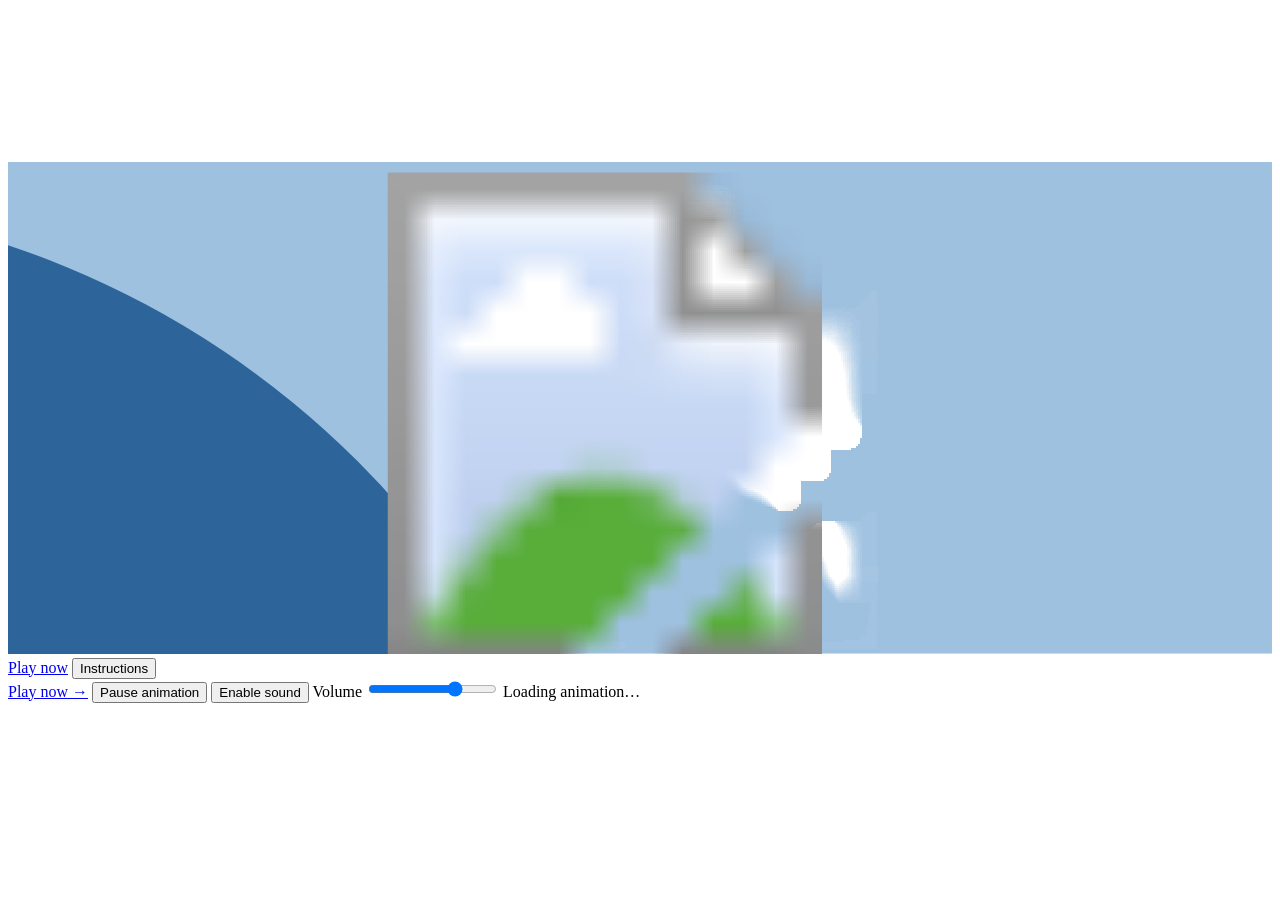
==== web/intro.html @ efab4263 "Add original animated intro, theme music, and synchronized Play now controls" ====
<!doctype html>
<html lang="en">
<head><meta charset="utf-8"><meta name="viewport" content="width=device-width,initial-scale=1"><title>urSketch · Play now</title><link rel="icon" type="image/svg+xml" sizes="any" href="URSKETCH_FAVICON_DATA_URL"><style>/* URSKETCH_INTRO_CSS */</style></head>
<body>
<main aria-label="urSketch introduction">
  <div id="intro-stage">
    <video id="intro-video" muted playsinline loop preload="none" poster="URSKETCH_INTRO_POSTER_URL" aria-hidden="true"></video>
    <svg id="intro-wordmark" viewBox="900 0 720 280" role="img" aria-label="urSketch">
      <defs>
        <filter id="letter-mask"><feColorMatrix type="matrix" values="0 0 0 0 1  0 0 0 0 1  0 0 0 0 1  8 0 -8 0 1"/><feMorphology operator="dilate" radius="2"/></filter>
        <mask id="old-lettering" maskUnits="userSpaceOnUse" x="900" y="0" width="720" height="280"><image href="URSKETCH_INTRO_MASK_URL" x="950" y="0" width="650" height="280" filter="url(#letter-mask)"/></mask>
      </defs>
      <g mask="url(#old-lettering)"><rect x="900" y="0" width="720" height="280" fill="rgb(159,193,224)"/><circle cx="738" cy="532" r="511" fill="rgb(45,100,154)"/></g>
      <image href="URSKETCH_INTRO_WORDMARK_URL" x="912" y="6" width="656" height="282.7"/>
    </svg>
    <a id="intro-play" class="movie-target" href="/apps/ursketch/play" aria-label="Play now"><span class="sr-only">Play now</span></a>
    <button id="intro-instructions" class="movie-target" aria-label="Instructions"><span class="sr-only">Instructions</span></button>
  </div>
  <div class="intro-controls" aria-label="Animation and sound controls">
    <a id="intro-fallback" href="/apps/ursketch/play">Play now →</a>
    <button id="intro-motion" aria-label="Pause animation">Pause animation</button>
    <button id="intro-sound" aria-pressed="false">Enable sound</button>
    <label for="intro-volume">Volume <input id="intro-volume" type="range" min="0" max="100" step="1" value="70"></label>
    <span id="intro-status" role="status" aria-live="polite">Loading animation…</span>
  </div>
</main>
<dialog id="intro-help"><h1>How to play</h1><p>Choose Play now to create a room or search a friend's ship. Each player plays through their own ship.</p><p>Take turns choosing a secret word and drawing it in 80 seconds. Guess the artist's word in Game; use Chat to talk. No letters or numbers in the drawing.</p><p>Correct guesses earn 10, 9, 8, 7, 6, then 5 points each. The artist earns 10 points for the first correct guess, plus one for each additional guesser.</p><p>Give hint can be used three times before the first correct guess. It shows the letter count, then reveals one random letter per press. The artist's initial reward becomes 5, 4, then 3 points. With no correct guesses, the artist earns no points.</p><p>Drawing shortcuts: Pen P, Brush B, Spray Y, Eraser E, Rectangle S, Circle C, Line L, Zoom Z. +/− zoom; double-click Zoom to reset; Space pans.</p><form method="dialog"><button>Back to intro</button></form></dialog>
<noscript><p>JavaScript is needed to play urSketch. <a href="/apps/ursketch/play">Open the lobby</a>.</p></noscript>
<script>/* URSKETCH_INTRO_JS */</script>
</body></html>
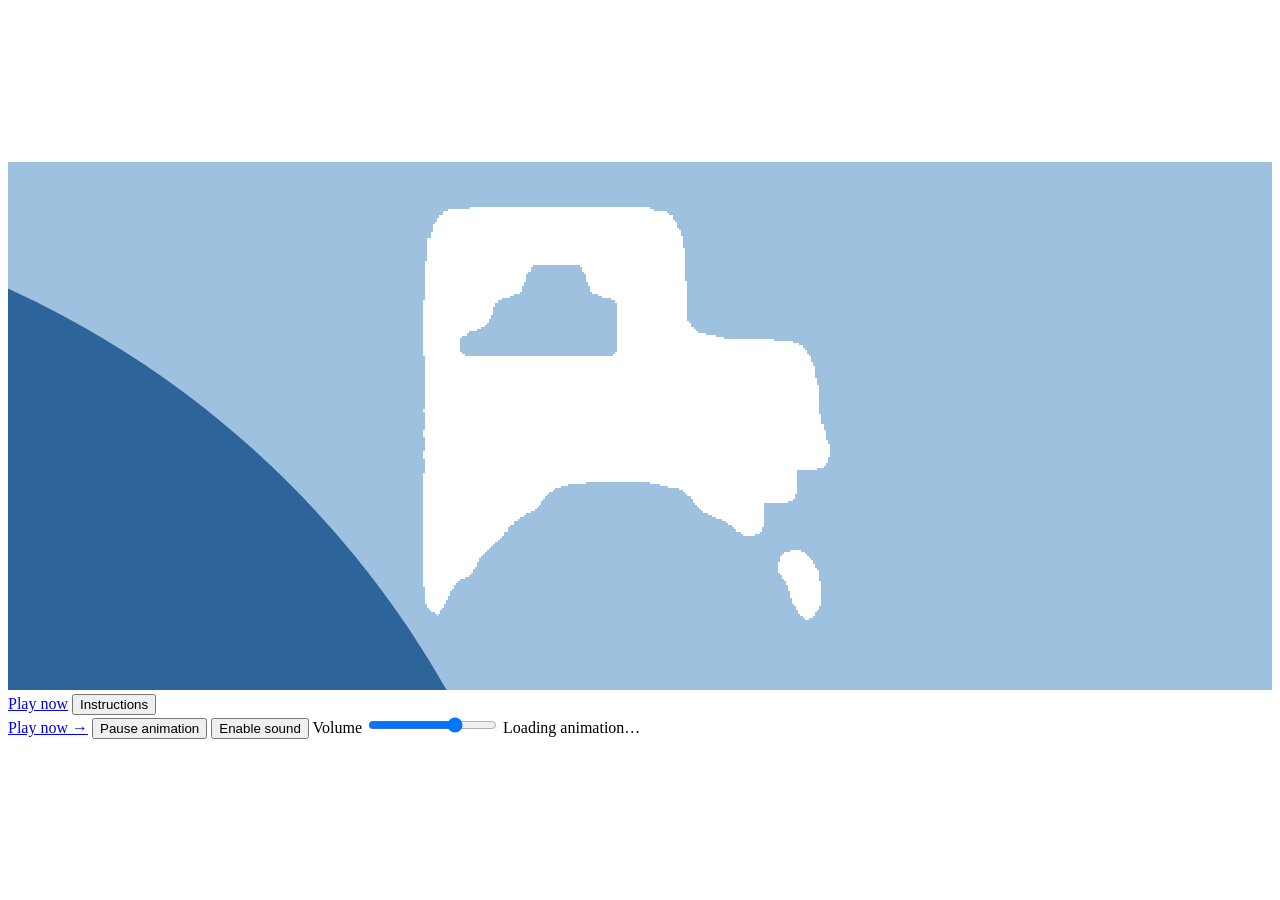
==== commit 66d492d7: "Temporarily clear the intro logo area" ====
--- a/web/intro.html
+++ b/web/intro.html
@@ -5,13 +5,15 @@
 <main aria-label="urSketch introduction">
   <div id="intro-stage">
     <video id="intro-video" muted playsinline loop preload="none" poster="URSKETCH_INTRO_POSTER_URL" aria-hidden="true"></video>
-    <svg id="intro-wordmark" viewBox="900 0 720 280" role="img" aria-label="urSketch">
+    <svg id="intro-logo-cover" viewBox="950 0 670 280" aria-hidden="true">
       <defs>
-        <filter id="letter-mask"><feColorMatrix type="matrix" values="0 0 0 0 1  0 0 0 0 1  0 0 0 0 1  8 0 -8 0 1"/><feMorphology operator="dilate" radius="2"/></filter>
-        <mask id="old-lettering" maskUnits="userSpaceOnUse" x="900" y="0" width="720" height="280"><image href="URSKETCH_INTRO_MASK_URL" x="950" y="0" width="650" height="280" filter="url(#letter-mask)"/></mask>
+        <filter id="letter-mask"><feColorMatrix type="matrix" values="0 0 0 0 1  0 0 0 0 1  0 0 0 0 1  8 0 -8 0 1"/><feComponentTransfer><feFuncA type="discrete" tableValues="0 1"/></feComponentTransfer><feMorphology operator="dilate" radius="3"/></filter>
+        <mask id="old-lettering" maskUnits="userSpaceOnUse" x="950" y="0" width="670" height="280"><image href="URSKETCH_INTRO_MASK_URL" x="950" y="0" width="650" height="280" filter="url(#letter-mask)"/></mask>
       </defs>
-      <g mask="url(#old-lettering)"><rect x="900" y="0" width="720" height="280" fill="rgb(159,193,224)"/><circle cx="738" cy="532" r="511" fill="rgb(45,100,154)"/></g>
-      <image href="URSKETCH_INTRO_WORDMARK_URL" x="912" y="6" width="656" height="282.7"/>
+      <g mask="url(#old-lettering)">
+      <rect id="intro-cover-sky" x="950" y="0" width="670" height="280" fill="rgb(159,193,224)"/>
+      <circle id="intro-cover-circle" cx="738" cy="532" r="511" fill="rgb(45,100,154)"/>
+      </g>
     </svg>
     <a id="intro-play" class="movie-target" href="/apps/ursketch/play" aria-label="Play now"><span class="sr-only">Play now</span></a>
     <button id="intro-instructions" class="movie-target" aria-label="Instructions"><span class="sr-only">Instructions</span></button>
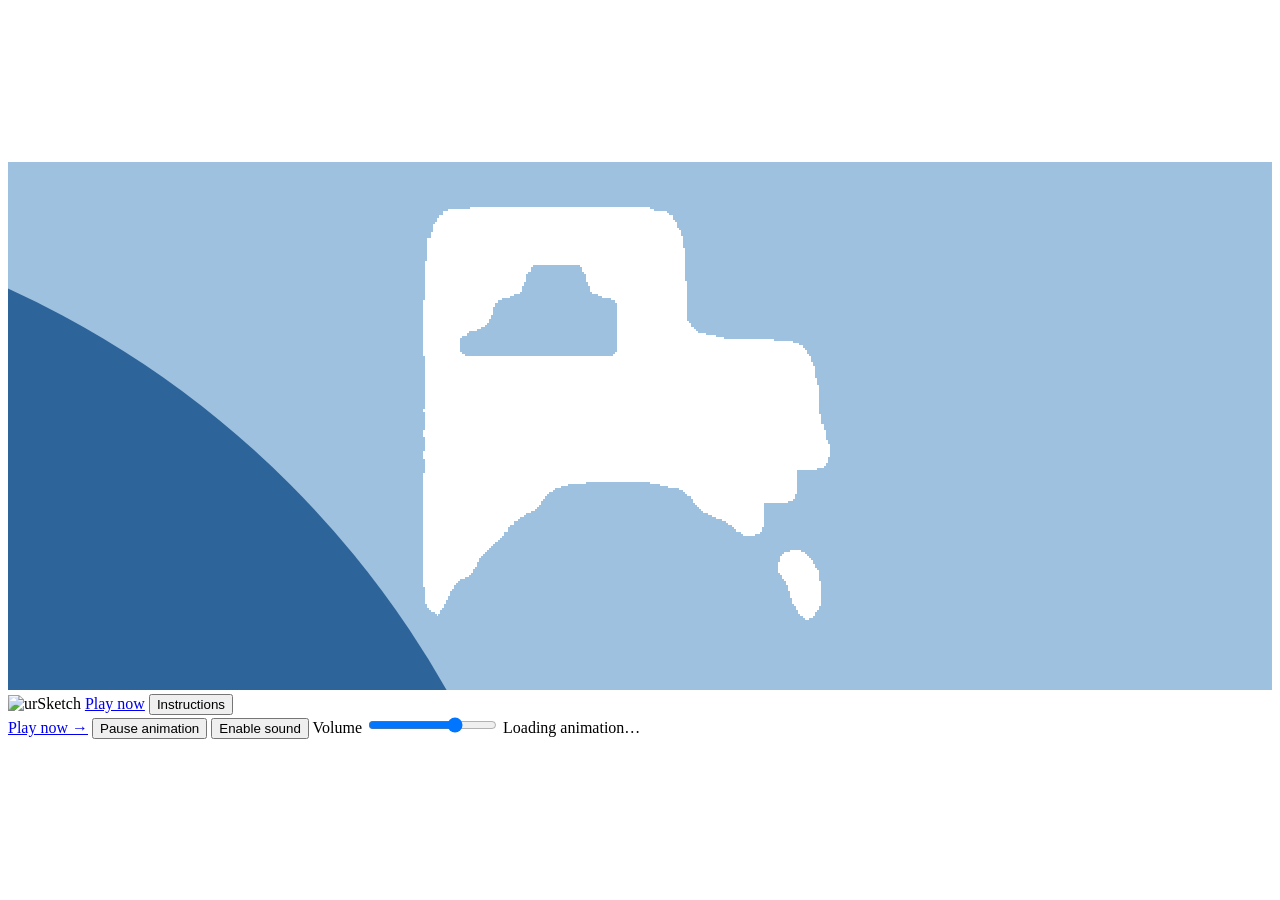
==== commit 1452d1de: "Use the selected original PNG directly for the intro and tile" ====
--- a/web/intro.html
+++ b/web/intro.html
@@ -15,6 +15,7 @@
       <circle id="intro-cover-circle" cx="738" cy="532" r="511" fill="rgb(45,100,154)"/>
       </g>
     </svg>
+    <img id="intro-wordmark" src="URSKETCH_INTRO_WORDMARK_URL" alt="urSketch">
     <a id="intro-play" class="movie-target" href="/apps/ursketch/play" aria-label="Play now"><span class="sr-only">Play now</span></a>
     <button id="intro-instructions" class="movie-target" aria-label="Instructions"><span class="sr-only">Instructions</span></button>
   </div>
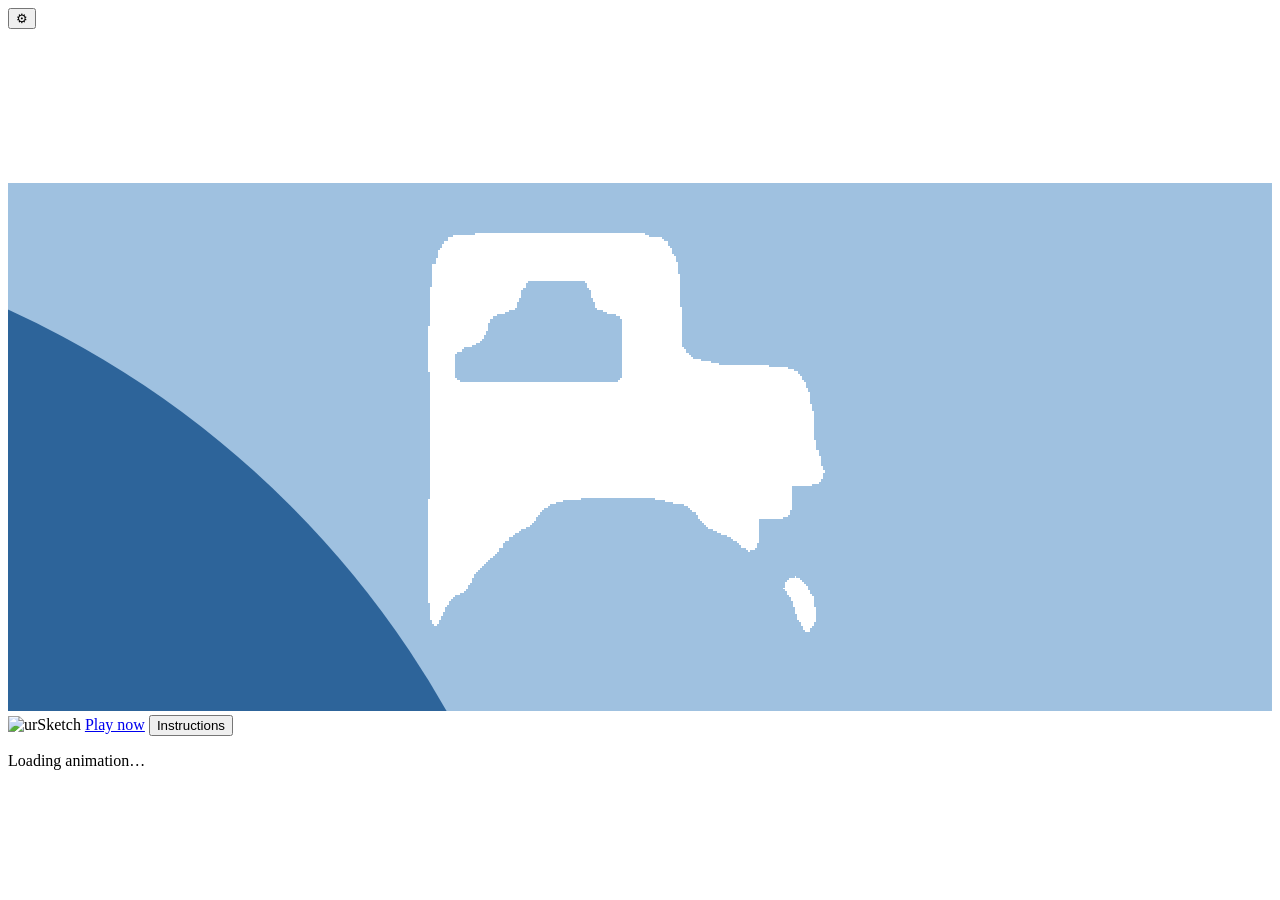
==== commit c3c8f007: "Clean up intro presentation and add theme song settings" ====
--- a/web/intro.html
+++ b/web/intro.html
@@ -2,12 +2,14 @@
 <html lang="en">
 <head><meta charset="utf-8"><meta name="viewport" content="width=device-width,initial-scale=1"><title>urSketch · Play now</title><link rel="icon" type="image/svg+xml" sizes="any" href="URSKETCH_FAVICON_DATA_URL"><style>/* URSKETCH_INTRO_CSS */</style></head>
 <body>
+<button id="settings-open" class="intro-settings" aria-label="Settings" title="Settings">⚙</button>
 <main aria-label="urSketch introduction">
   <div id="intro-stage">
     <video id="intro-video" muted playsinline loop preload="none" poster="URSKETCH_INTRO_POSTER_URL" aria-hidden="true"></video>
     <svg id="intro-logo-cover" viewBox="950 0 670 280" aria-hidden="true">
       <defs>
-        <filter id="letter-mask"><feColorMatrix type="matrix" values="0 0 0 0 1  0 0 0 0 1  0 0 0 0 1  8 0 -8 0 1"/><feComponentTransfer><feFuncA type="discrete" tableValues="0 1"/></feComponentTransfer><feMorphology operator="dilate" radius="3"/></filter>
+        <filter id="logo-alpha-cleanup"><feComponentTransfer><feFuncA type="linear" slope="1.066667" intercept="-.066667"/></feComponentTransfer></filter>
+        <filter id="letter-mask"><feColorMatrix type="matrix" values="0 0 0 0 1  0 0 0 0 1  0 0 0 0 1  8 0 -8 0 1"/><feComponentTransfer><feFuncA type="discrete" tableValues="0 1"/></feComponentTransfer><feMorphology operator="dilate" radius="6"/></filter>
         <mask id="old-lettering" maskUnits="userSpaceOnUse" x="950" y="0" width="670" height="280"><image href="URSKETCH_INTRO_MASK_URL" x="950" y="0" width="650" height="280" filter="url(#letter-mask)"/></mask>
       </defs>
       <g mask="url(#old-lettering)">
@@ -19,15 +21,12 @@
     <a id="intro-play" class="movie-target" href="/apps/ursketch/play" aria-label="Play now"><span class="sr-only">Play now</span></a>
     <button id="intro-instructions" class="movie-target" aria-label="Instructions"><span class="sr-only">Instructions</span></button>
   </div>
-  <div class="intro-controls" aria-label="Animation and sound controls">
-    <a id="intro-fallback" href="/apps/ursketch/play">Play now →</a>
-    <button id="intro-motion" aria-label="Pause animation">Pause animation</button>
-    <button id="intro-sound" aria-pressed="false">Enable sound</button>
-    <label for="intro-volume">Volume <input id="intro-volume" type="range" min="0" max="100" step="1" value="70"></label>
-    <span id="intro-status" role="status" aria-live="polite">Loading animation…</span>
-  </div>
+  <p id="intro-status" class="sr-only" role="status" aria-live="polite">Loading animation…</p>
+  <a id="intro-fallback" href="/apps/ursketch/play" hidden>Play now →</a>
 </main>
+<!-- URSKETCH_SETTINGS_DIALOG -->
 <dialog id="intro-help"><h1>How to play</h1><p>Choose Play now to create a room or search a friend's ship. Each player plays through their own ship.</p><p>Take turns choosing a secret word and drawing it in 80 seconds. Guess the artist's word in Game; use Chat to talk. No letters or numbers in the drawing.</p><p>Correct guesses earn 10, 9, 8, 7, 6, then 5 points each. The artist earns 10 points for the first correct guess, plus one for each additional guesser.</p><p>Give hint can be used three times before the first correct guess. It shows the letter count, then reveals one random letter per press. The artist's initial reward becomes 5, 4, then 3 points. With no correct guesses, the artist earns no points.</p><p>Drawing shortcuts: Pen P, Brush B, Spray Y, Eraser E, Rectangle S, Circle C, Line L, Zoom Z. +/− zoom; double-click Zoom to reset; Space pans.</p><form method="dialog"><button>Back to intro</button></form></dialog>
 <noscript><p>JavaScript is needed to play urSketch. <a href="/apps/ursketch/play">Open the lobby</a>.</p></noscript>
-<script>/* URSKETCH_INTRO_JS */</script>
+<script>/* URSKETCH_SETTINGS */
+/* URSKETCH_INTRO_JS */</script>
 </body></html>
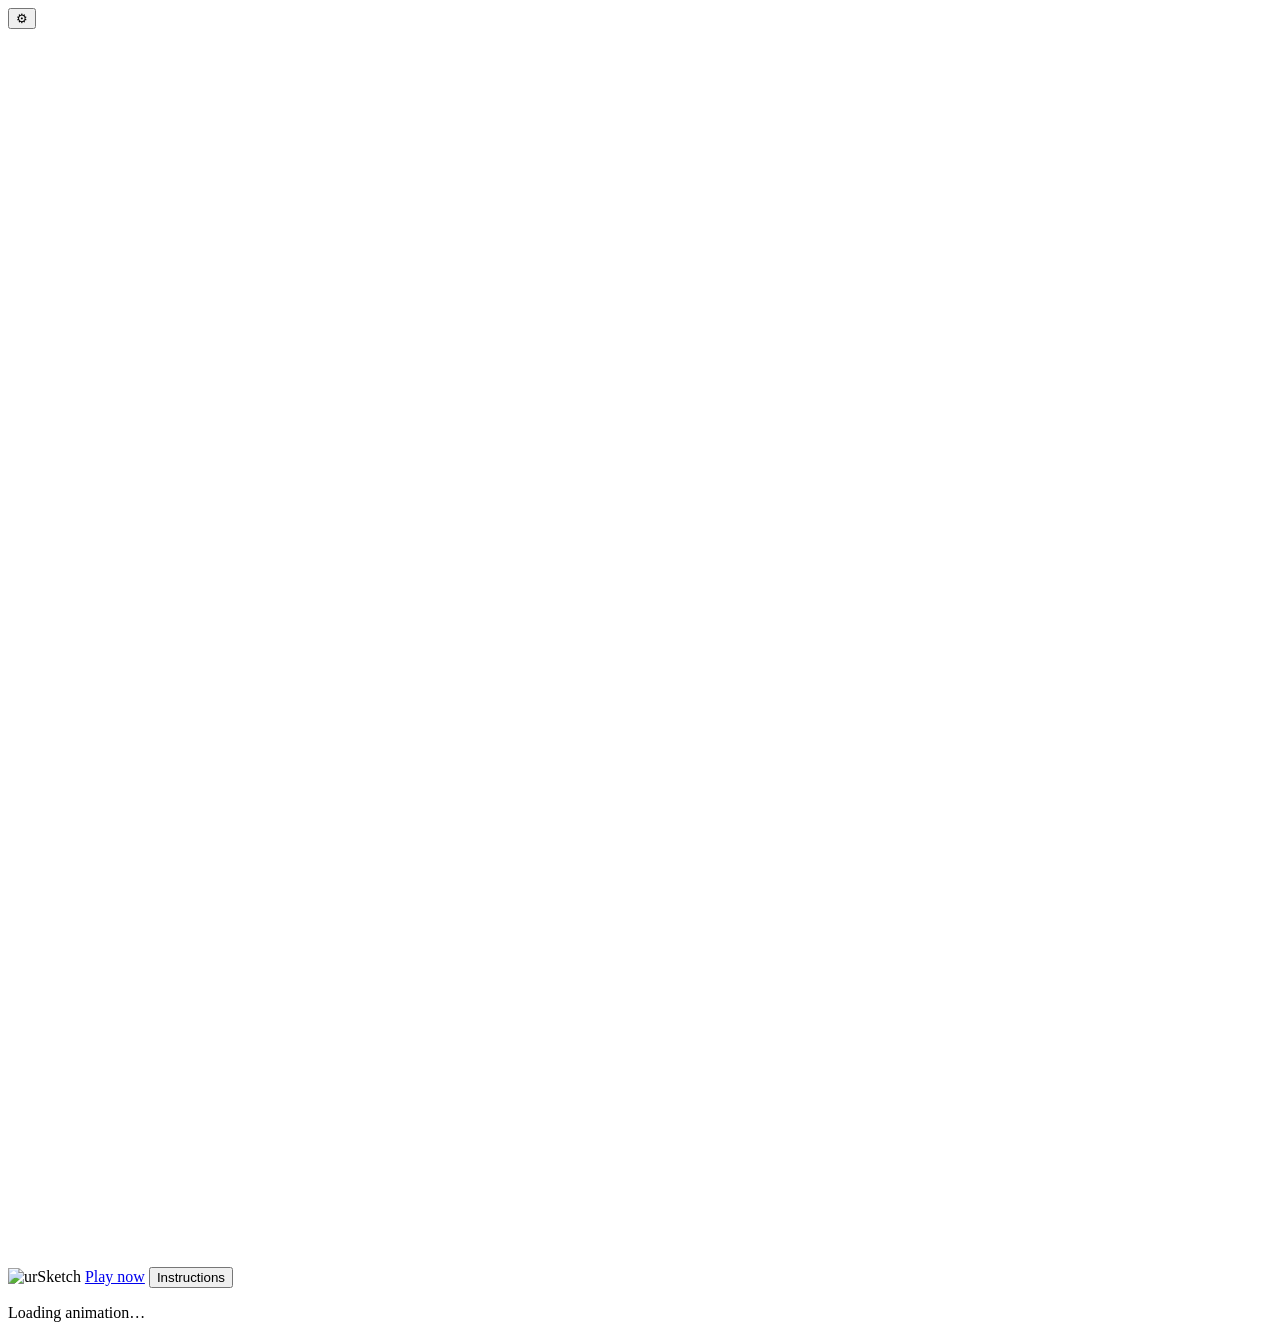
==== commit fe4dcecb: "Repair the complete intro logo background and eliminate blue seams" ====
--- a/web/intro.html
+++ b/web/intro.html
@@ -6,17 +6,10 @@
 <main aria-label="urSketch introduction">
   <div id="intro-stage">
     <video id="intro-video" muted playsinline loop preload="none" poster="URSKETCH_INTRO_POSTER_URL" aria-hidden="true"></video>
-    <svg id="intro-logo-cover" viewBox="950 0 670 280" aria-hidden="true">
-      <defs>
-        <filter id="logo-alpha-cleanup"><feComponentTransfer><feFuncA type="linear" slope="1.066667" intercept="-.066667"/></feComponentTransfer></filter>
-        <filter id="letter-mask"><feColorMatrix type="matrix" values="0 0 0 0 1  0 0 0 0 1  0 0 0 0 1  8 0 -8 0 1"/><feComponentTransfer><feFuncA type="discrete" tableValues="0 1"/></feComponentTransfer><feMorphology operator="dilate" radius="6"/></filter>
-        <mask id="old-lettering" maskUnits="userSpaceOnUse" x="950" y="0" width="670" height="280"><image href="URSKETCH_INTRO_MASK_URL" x="950" y="0" width="650" height="280" filter="url(#letter-mask)"/></mask>
-      </defs>
-      <g mask="url(#old-lettering)">
-      <rect id="intro-cover-sky" x="950" y="0" width="670" height="280" fill="rgb(159,193,224)"/>
-      <circle id="intro-cover-circle" cx="738" cy="532" r="511" fill="rgb(45,100,154)"/>
-      </g>
-    </svg>
+    <canvas id="intro-scene" width="1620" height="1080" aria-hidden="true"></canvas>
+    <svg width="0" height="0" aria-hidden="true" style="position:absolute"><defs>
+      <filter id="logo-alpha-cleanup"><feComponentTransfer><feFuncA type="linear" slope="1.066667" intercept="-.066667"/></feComponentTransfer></filter>
+    </defs></svg>
     <img id="intro-wordmark" src="URSKETCH_INTRO_WORDMARK_URL" alt="urSketch">
     <a id="intro-play" class="movie-target" href="/apps/ursketch/play" aria-label="Play now"><span class="sr-only">Play now</span></a>
     <button id="intro-instructions" class="movie-target" aria-label="Instructions"><span class="sr-only">Instructions</span></button>
